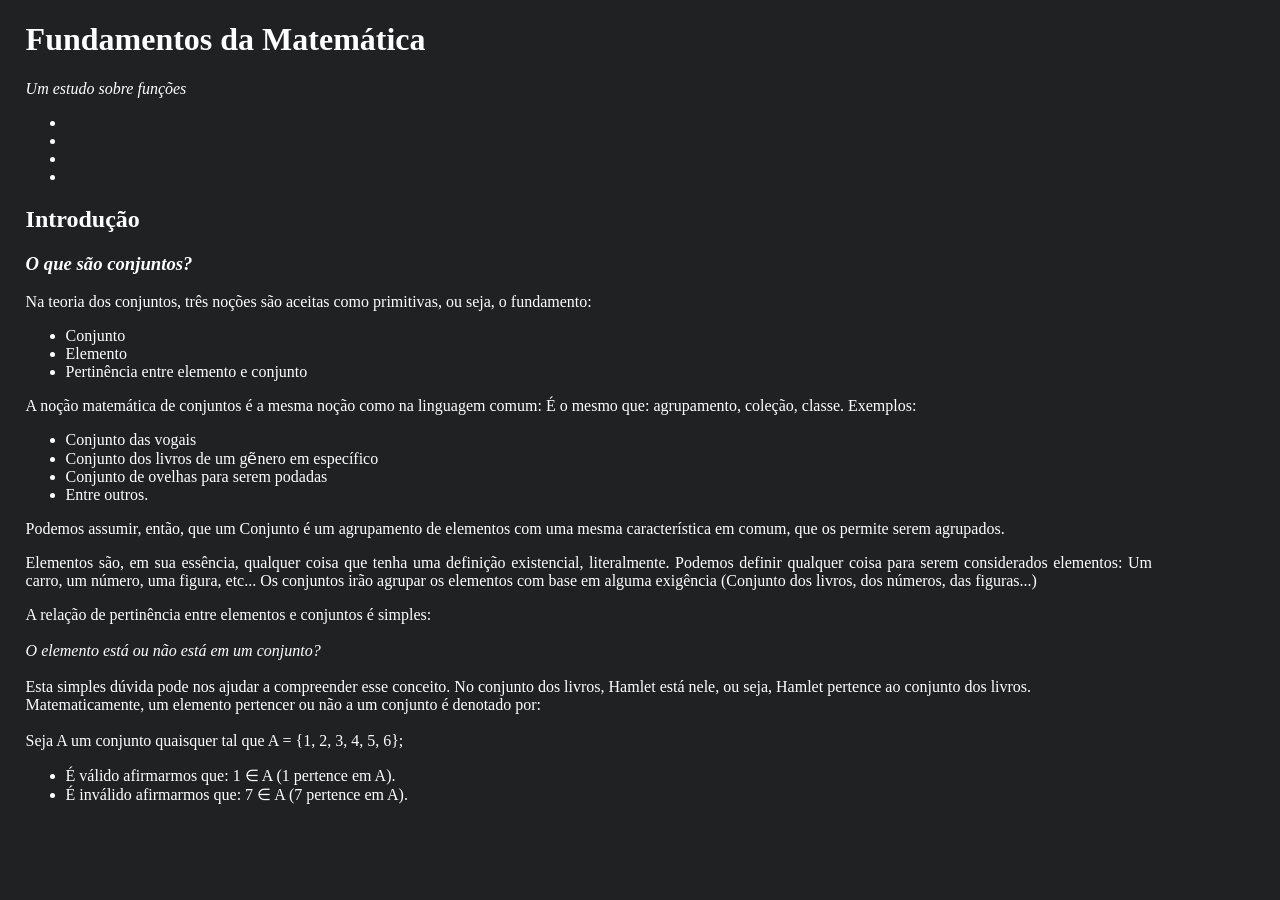
==== index.html @ 3e612700 "Atualização: teste" ====
<!DOCTYPE html>
<html lang="en">
<head>
    <meta charset="UTF-8">
    <meta name="viewport" content="width=device-width, initial-scale=1.0">
    <link rel="stylesheet" href="estilo.css">
    <title>Estudo de Funções Matemáticas</title>
</head>
<body class="pagina">
    <header class="header">
        <h1 class="titulo_header">Fundamentos da Matemática</h1>
        <p><em>Um estudo sobre funções</em></p>

        <nav class="nav">
            <ul class="nav__lista">
                <li class="nav__item"><a href=""></a></li>
                <li class="nav__item"><a href=""></a></li>
                <li class="nav__item"><a href=""></a></li>
                <li class="nav__item"><a href=""></a></li>
            </ul>
        </nav>
    </header>

    <main>
        <h2 class="titulo_h2">Introdução</h2>
        <h3 class="titulo_h3"><em>O que são conjuntos?</em></h3>
        <p>
            Na teoria dos conjuntos, três noções são aceitas como primitivas, ou seja, o fundamento:
            <ul class="lista_fundamento">
                <li>Conjunto</li>
                <li>Elemento</li>
                <li>Pertinência entre elemento e conjunto</li>
            </ul>

            A noção matemática de conjuntos é a mesma noção como na linguagem comum:
            É o mesmo que: agrupamento, coleção, classe. Exemplos:
            <ul class="lista_conjuntos">
                <li>Conjunto das vogais</li>
                <li>Conjunto dos livros de um gẽnero em específico</li>
                <li>Conjunto de ovelhas para serem podadas</li>
                <li>Entre outros.</li>
            </ul>

            Podemos assumir, então, que um Conjunto é um agrupamento de elementos com uma mesma característica em comum, que os permite serem agrupados.
        </p>

        <p>
            Elementos são, em sua essência, qualquer coisa que tenha uma definição existencial, literalmente.
            Podemos definir qualquer coisa para serem considerados elementos: Um carro, um número, uma figura, etc...
            Os conjuntos irão agrupar os elementos com base em alguma exigência (Conjunto dos livros, dos números, das figuras...)
        </p>

        <p>
            A relação de pertinência entre elementos e conjuntos é simples: <br><br>
            <em>O elemento está ou não está em um conjunto?</em> <br><br>
            Esta simples dúvida pode nos ajudar a compreender esse conceito. No conjunto dos livros, Hamlet está nele, ou seja, Hamlet pertence ao conjunto dos livros. <br>
            Matematicamente, um elemento pertencer ou não a um conjunto é denotado por: <br><br>

            Seja A um conjunto quaisquer tal que A = {1, 2, 3, 4, 5, 6};
            <ul>
                <li>É válido afirmarmos que: 1 ∈ A (1 pertence em A).</li>
                <li>É inválido afirmarmos que: 7 ∈ A (7 pertence em A).</li>
            </ul>
        </p>
       


        
        
    

    </main>

    <footer>




    </footer>


</body>
</html>
---- estilo.css ----
html {
    background-color: #202122;
    color: rgb(255, 255, 255);
}

body {
    text-align: justify;
    margin-left: 2%;
    margin-right: 10%;
}
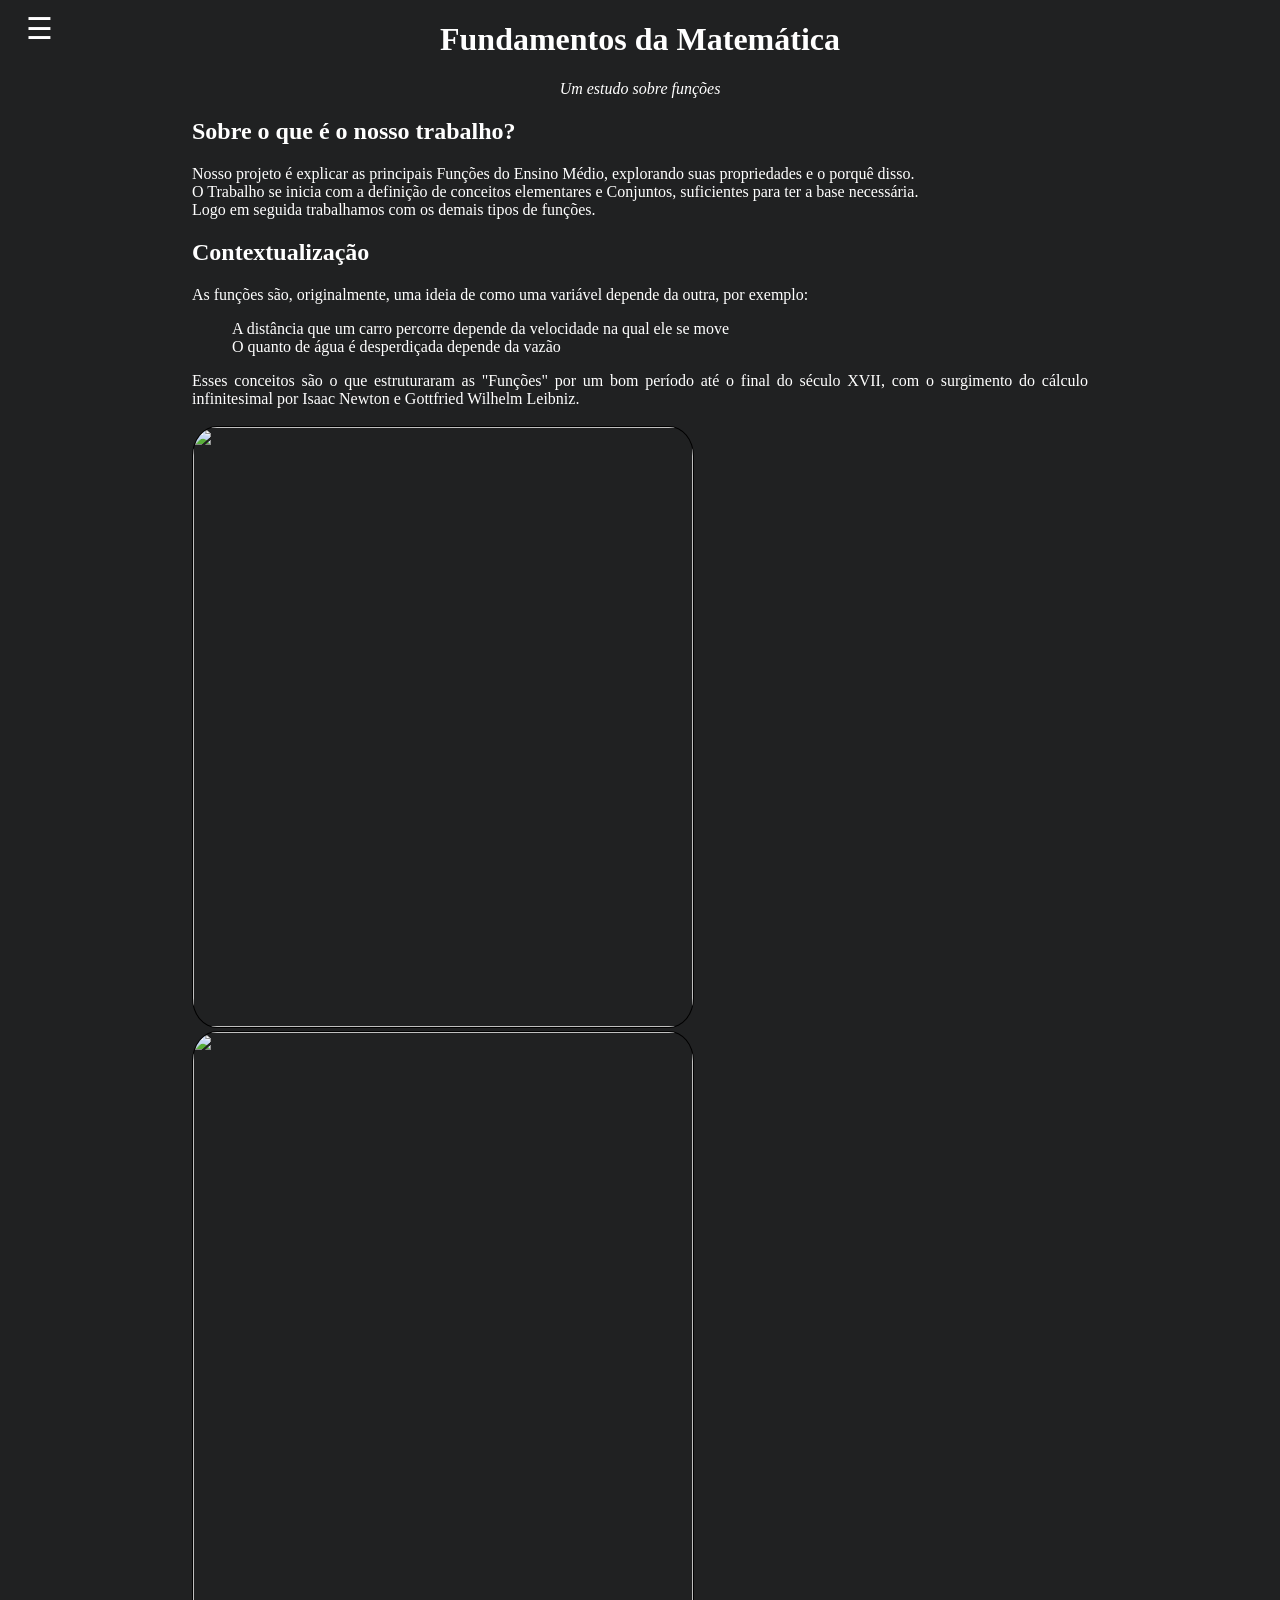
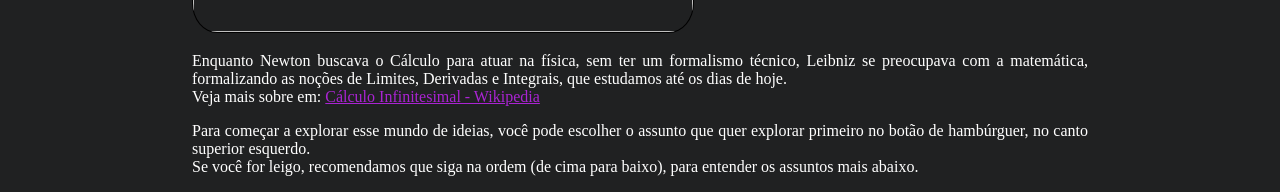
==== commit cec2a2fd: "Atualização função afim" ====
--- a/index.html
+++ b/index.html
@@ -4,65 +4,70 @@
     <meta charset="UTF-8">
     <meta name="viewport" content="width=device-width, initial-scale=1.0">
     <link rel="stylesheet" href="estilo.css">
-    <title>Estudo de Funções Matemáticas</title>
+    <title>Estudo de Funções Matemáticas
+
+    </title>
+    <link rel="shortcut icon" href="imagens/logotipo.png" type="">
 </head>
 <body class="pagina">
+
+    <button class="menu-btn" id="menuBtn">☰</button>
+
+    <div class="sidebar" id="sidebar">
+        <button class="fechar-btn" id="fecharBtn">✕</button>
+        <nav class="nav">
+            <ul class="nav-lista">
+                <li class="nav-item"><a href="index.html">Início</a></li>
+                <li class="nav-item"><a href="conjuntos.html">Estudo de Conjuntos</a></li>
+                <li class="nav-item"><a href="funcoes.html">Estrutura básica de Funções</a></li>
+                <li class="nav-item"><a href="funcao constante.html">Função Constante</a></li>
+                <li class="nav-item"><a href="funcao afim.html">Função Afim</a></li>
+                <li class="nav-item"><a href="funcao quadratica.html">Função Quadrática</a></li>
+                <li class="nav-item"><a href="funcao exponencial.html">Função Exponencial</a></li>
+                <li class="nav-item"><a href="funcao logaritma.html">Função Logarítma</a></li>
+                <li class="nav-item"><a href="funcao modular.html">Função Modular</a></li>
+                <li class="nav-item"><a href="creditos.html">Sobre Nós</a></li>
+            </ul>
+        </nav>
+    </div>
+
     <header class="header">
         <h1 class="titulo_header">Fundamentos da Matemática</h1>
         <p><em>Um estudo sobre funções</em></p>
-
-        <nav class="nav">
-            <ul class="nav__lista">
-                <li class="nav__item"><a href=""></a></li>
-                <li class="nav__item"><a href=""></a></li>
-                <li class="nav__item"><a href=""></a></li>
-                <li class="nav__item"><a href=""></a></li>
-            </ul>
-        </nav>
     </header>
 
     <main>
-        <h2 class="titulo_h2">Introdução</h2>
-        <h3 class="titulo_h3"><em>O que são conjuntos?</em></h3>
+        <h2>Sobre o que é o nosso trabalho?</h2>
         <p>
-            Na teoria dos conjuntos, três noções são aceitas como primitivas, ou seja, o fundamento:
-            <ul class="lista_fundamento">
-                <li>Conjunto</li>
-                <li>Elemento</li>
-                <li>Pertinência entre elemento e conjunto</li>
+            Nosso projeto é explicar as principais Funções do Ensino Médio, explorando suas propriedades
+            e o porquê disso. <br>
+            O Trabalho se inicia com a definição de conceitos elementares e Conjuntos, suficientes para ter a base necessária. <br>
+            Logo em seguida trabalhamos com os demais tipos de funções.
+        </p>
+        
+        <h2>Contextualização</h2>
+        <p>
+            As funções são, originalmente, uma ideia de como uma variável depende da outra, por exemplo: <br>
+            <ul>
+                <li>A distância que um carro percorre depende da velocidade na qual ele se move</li>
+                <li>O quanto de água é desperdiçada depende da vazão</li>
             </ul>
 
-            A noção matemática de conjuntos é a mesma noção como na linguagem comum:
-            É o mesmo que: agrupamento, coleção, classe. Exemplos:
-            <ul class="lista_conjuntos">
-                <li>Conjunto das vogais</li>
-                <li>Conjunto dos livros de um gẽnero em específico</li>
-                <li>Conjunto de ovelhas para serem podadas</li>
-                <li>Entre outros.</li>
-            </ul>
-
-            Podemos assumir, então, que um Conjunto é um agrupamento de elementos com uma mesma característica em comum, que os permite serem agrupados.
+            Esses conceitos são o que estruturaram as "Funções" por um bom período até o final do século XVII,
+            com o surgimento do cálculo infinitesimal por Isaac Newton e Gottfried Wilhelm Leibniz. <br><br>
+            <img src="imagens/pessoas/Isaac.jpg" alt="" class="imagem-intelectuais">
+            <img src="imagens/pessoas/Leibniz.jpg" alt="" class="imagem-intelectuais">
+            
         </p>
-
         <p>
-            Elementos são, em sua essência, qualquer coisa que tenha uma definição existencial, literalmente.
-            Podemos definir qualquer coisa para serem considerados elementos: Um carro, um número, uma figura, etc...
-            Os conjuntos irão agrupar os elementos com base em alguma exigência (Conjunto dos livros, dos números, das figuras...)
+            Enquanto Newton buscava o Cálculo para atuar na física, sem ter um formalismo técnico, Leibniz se preocupava com a matemática, formalizando 
+            as noções de Limites, Derivadas e Integrais, que estudamos até os dias de hoje. <br>
+            Veja mais sobre em: <a href="https://pt.wikipedia.org/wiki/C%C3%A1lculo_infinitesimal">Cálculo Infinitesimal - Wikipedia</a>
         </p>
-
         <p>
-            A relação de pertinência entre elementos e conjuntos é simples: <br><br>
-            <em>O elemento está ou não está em um conjunto?</em> <br><br>
-            Esta simples dúvida pode nos ajudar a compreender esse conceito. No conjunto dos livros, Hamlet está nele, ou seja, Hamlet pertence ao conjunto dos livros. <br>
-            Matematicamente, um elemento pertencer ou não a um conjunto é denotado por: <br><br>
-
-            Seja A um conjunto quaisquer tal que A = {1, 2, 3, 4, 5, 6};
-            <ul>
-                <li>É válido afirmarmos que: 1 ∈ A (1 pertence em A).</li>
-                <li>É inválido afirmarmos que: 7 ∈ A (7 pertence em A).</li>
-            </ul>
+            Para começar a explorar esse mundo de ideias, você pode escolher o assunto que quer explorar primeiro no botão de hambúrguer, no canto superior esquerdo. <br>
+            Se você for leigo, recomendamos que siga na ordem (de cima para baixo), para entender os assuntos mais abaixo.
         </p>
-       
 
 
         
@@ -78,6 +83,6 @@
 
     </footer>
 
-
+    <script src="script.js"></script>
 </body>
 </html>
--- a/estilo.css
+++ b/estilo.css
@@ -1,10 +1,117 @@
+
 html {
     background-color: #202122;
     color: rgb(255, 255, 255);
+    
+}
+li {
+    list-style-type: none; /* remove as bolinhas da lista */
+}
+a {
+    color: rgb(170, 36, 211);
 }
 
 body {
     text-align: justify;
-    margin-left: 2%;
-    margin-right: 10%;
+    margin-left: 15%;
+    margin-right: 15%;
+}
+
+header h1 {
+    text-align: center;
+}
+
+header p {
+    text-align: center;
+}
+
+.nav-item a:hover {
+    color: aqua;
+}
+#complexo:hover {
+    color: rgb(1, 13, 124);
+}
+
+#complexo:visited {
+    color: rgb(108, 213, 231);
+}
+
+.imagem-intelectuais {
+    width: 500px;
+    height: 600px;
+    border: solid black 1px;
+    border-radius: 5%;
+    
+}
+
+
+/* Estilo do Botão Hambúrguer (fixo na tela) */
+.menu-btn {
+    font-size: 30px;
+    cursor: pointer;
+    background-color: transparent;
+    color: white;
+    border: none;
+    position: fixed;
+    top: 10px;
+    left: 20px;
+    z-index: 1;
+}
+
+
+.sidebar {
+    height: 100vh;
+    width: 250px;
+    position: fixed;
+    top: 0;
+    left: -250px; 
+    background-color: #1a1a1a; 
+    transition: left 0.3s ease; 
+    padding-top: 60px;
+    z-index: 2; 
+}
+
+
+.sidebar.ativa {
+    left: 0;
+}
+
+
+.fechar-btn {
+    position: absolute;
+    top: 10px;
+    right: 20px;
+    font-size: 30px;
+    background: none;
+    border: none;
+    color: white;
+    cursor: pointer;
+}
+
+
+.nav-lista {
+    list-style-type: none; /* Remove as bolinhas da lista */
+    padding: 0;
+}
+
+.nav-item {
+    padding: 15px 20px;
+}
+
+.nav-item a {
+    text-decoration: none;
+    color: white;
+    font-size: 18px;
+    display: block;
+    transition: color 0.2s;
+}
+
+.nav-item a:hover {
+    color: aqua;
+}
+
+.funcao {
+    width: 30%;
+    margin-left: 30%;
+    margin-right: 30%;
 }
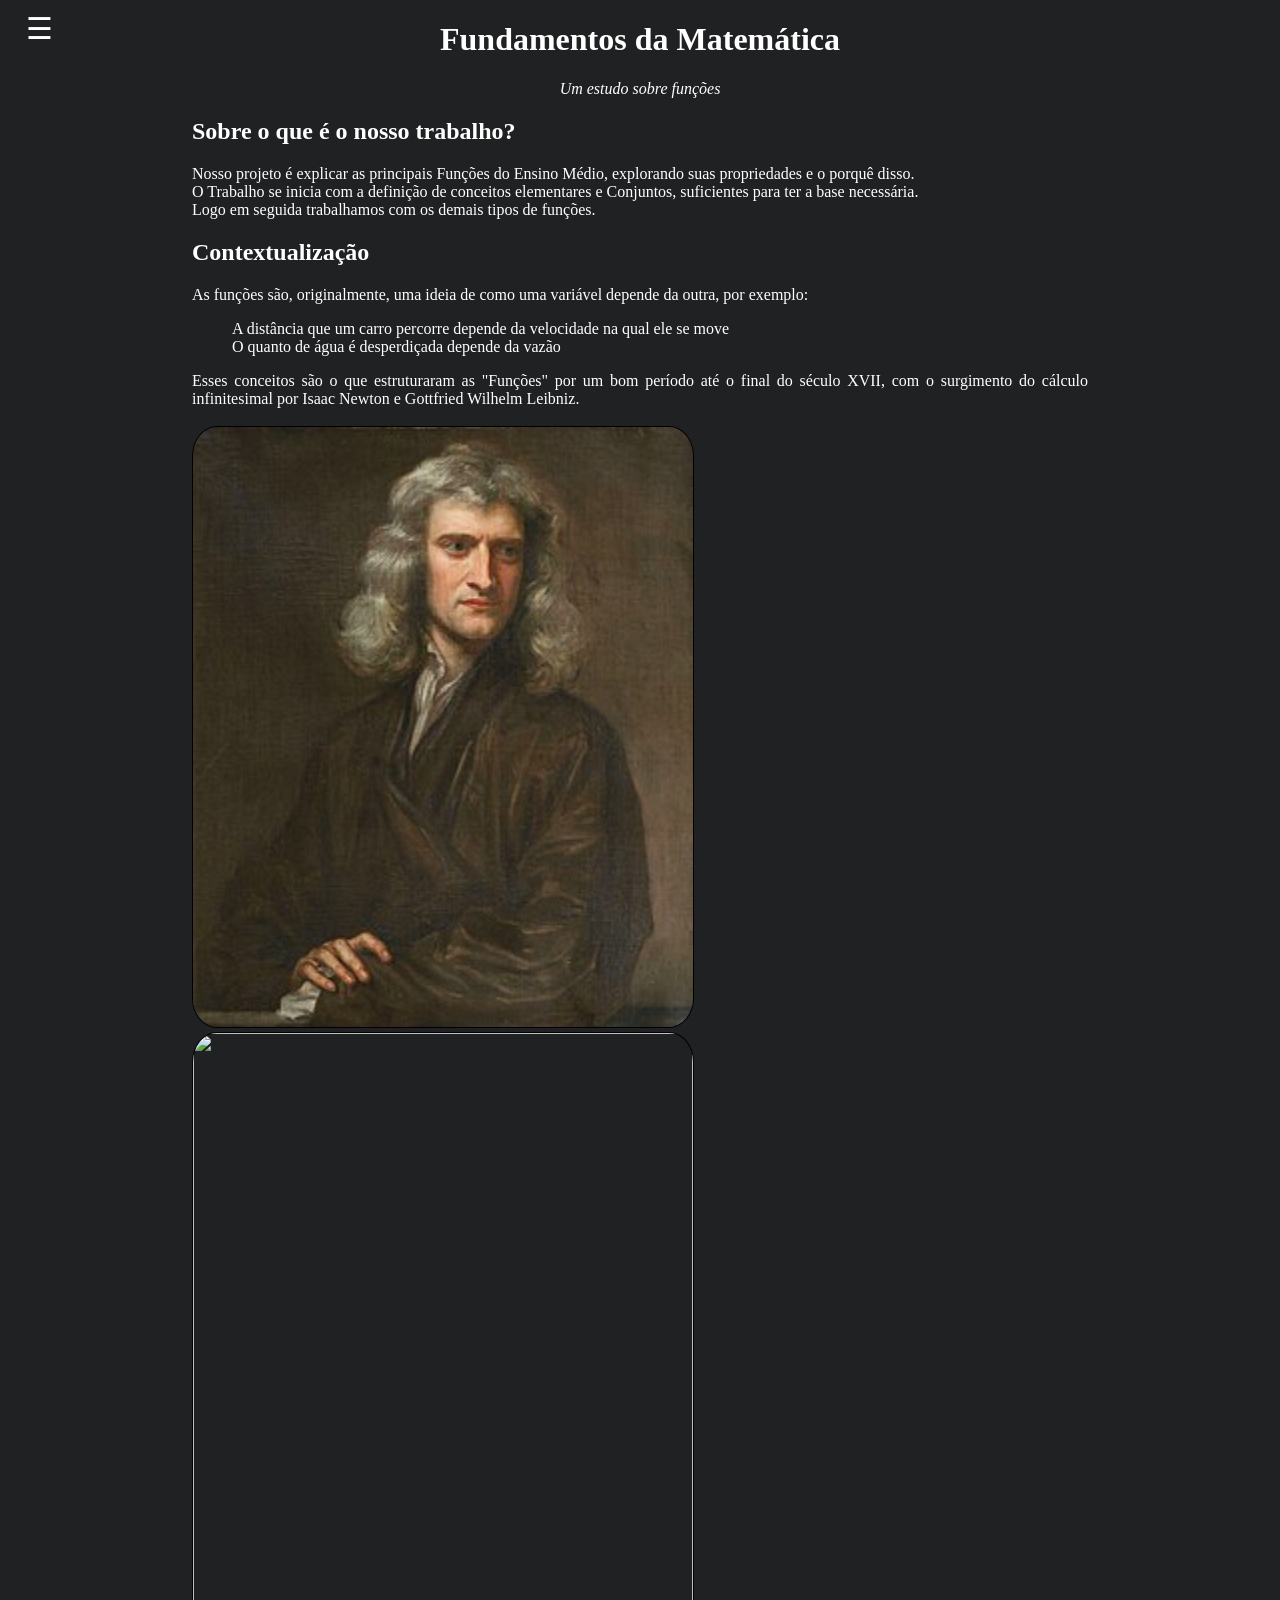
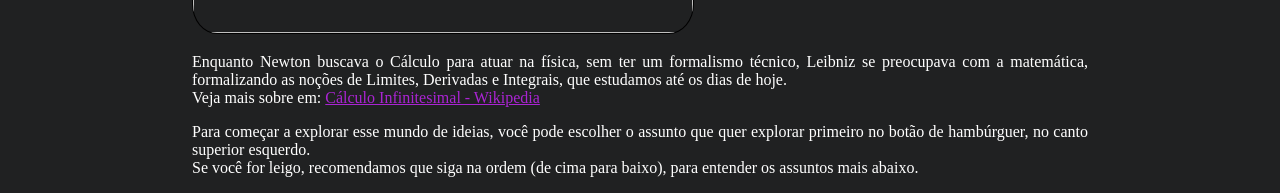
==== commit d52a5694: "Removendo footers e adicinando funcao constante" ====
--- a/index.html
+++ b/index.html
@@ -76,12 +76,7 @@
 
     </main>
 
-    <footer>
 
-
-
-
-    </footer>
 
     <script src="script.js"></script>
 </body>
--- a/estilo.css
+++ b/estilo.css
@@ -114,4 +114,78 @@
     width: 30%;
     margin-left: 30%;
     margin-right: 30%;
+}
+
+.resolucao {
+    margin-left: 5%;
+}
+
+iframe {
+    height: 500px;
+    width: 100%;
+}
+
+@media (max-height=500px) {
+    iframe {
+        height: 100%;
+    }
+}
+
+@keyframes aparecer {
+    16% {
+        opacity: 1;
+    }
+
+    16%, 50% {
+        opacity: 0;
+    }
+
+    51% {
+        opacity: 1;
+    }
+
+    52%, 79% {
+        opacity: 0;
+    }
+
+    80% {
+        opacity: 1;
+    }
+
+    81%, 99% {
+        opacity: 0;
+    }
+
+    100% {
+        opacity: 1;
+    }
+}
+
+@keyframes moverX {
+  from {left: 0;}
+  to {left: 75%;}
+}
+
+
+@keyframes moverY {
+  from {top: 0;}
+  to {top: 25%;}
+}
+
+.easter_egg {
+    width: 25%;
+    position: absolute;
+    opacity: 0;
+    animation:
+    aparecer 67s ease-out 6.7s infinite forwards alternate,
+    moverX 5s linear infinite alternate, 
+    moverY 4s linear infinite alternate;
+}
+
+#fofinho {
+    width: 10%;
+    position: relative;
+    bottom: -670px;
+    left: -670px;
+    opacity: 0.05;
 }
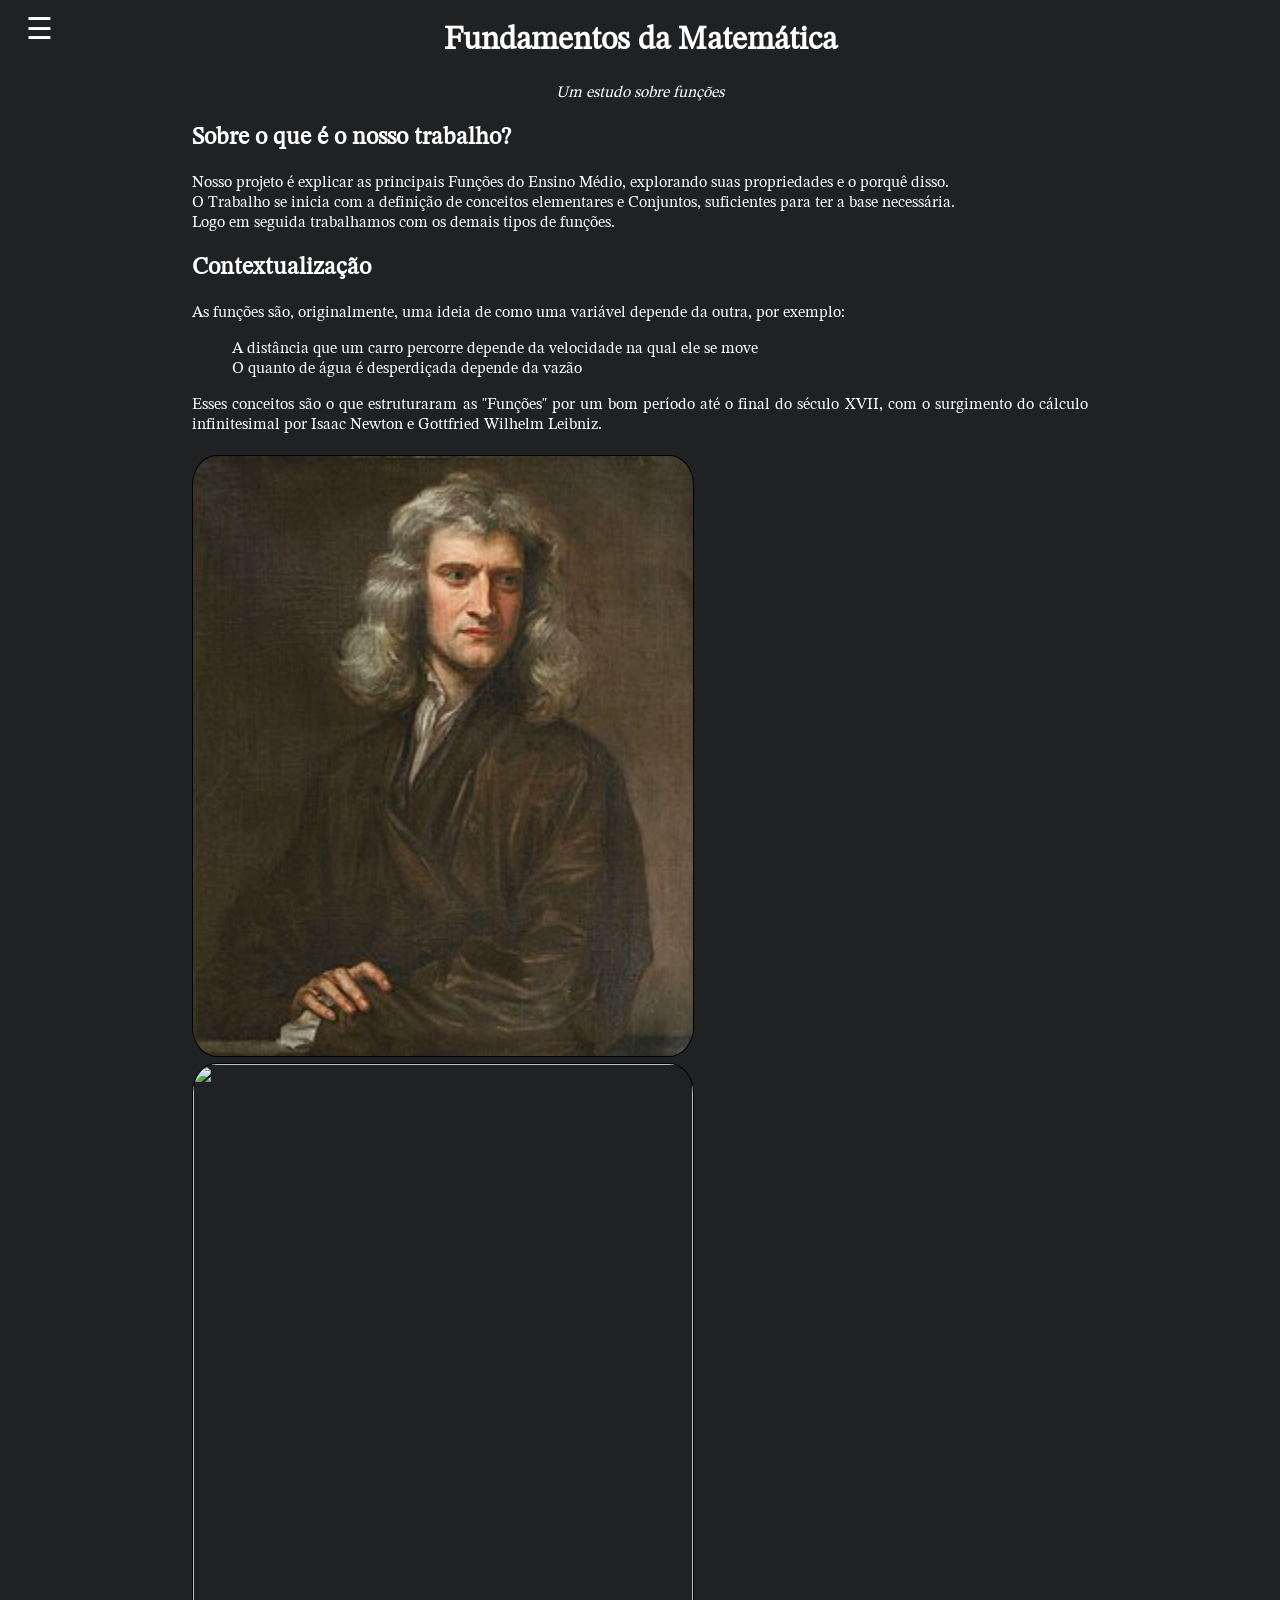
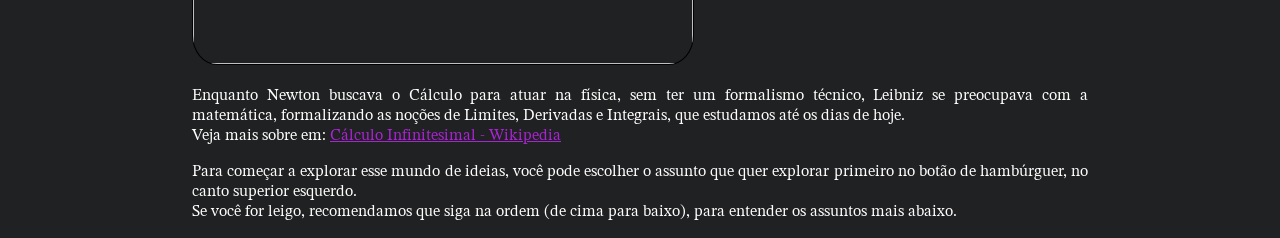
==== commit f9ac837e: "Créditos e Atualizações, final" ====
--- a/index.html
+++ b/index.html
@@ -4,7 +4,7 @@
     <meta charset="UTF-8">
     <meta name="viewport" content="width=device-width, initial-scale=1.0">
     <link rel="stylesheet" href="estilo.css">
-    <title>Estudo de Funções Matemáticas
+    <title>Funciomática
 
     </title>
     <link rel="shortcut icon" href="imagens/logotipo.png" type="">
@@ -68,12 +68,6 @@
             Para começar a explorar esse mundo de ideias, você pode escolher o assunto que quer explorar primeiro no botão de hambúrguer, no canto superior esquerdo. <br>
             Se você for leigo, recomendamos que siga na ordem (de cima para baixo), para entender os assuntos mais abaixo.
         </p>
-
-
-        
-        
-    
-
     </main>
 
 
--- a/estilo.css
+++ b/estilo.css
@@ -1,9 +1,10 @@
+@import url('https://fonts.googleapis.com/css2?family=STIX+Two+Math&display=swap');
 
 html {
     background-color: #202122;
     color: rgb(255, 255, 255);
-    
-}
+}
+
 li {
     list-style-type: none; /* remove as bolinhas da lista */
 }
@@ -15,6 +16,7 @@
     text-align: justify;
     margin-left: 15%;
     margin-right: 15%;
+    font-family: "STIX Two Math", serif;
 }
 
 header h1 {
@@ -188,4 +190,21 @@
     bottom: -670px;
     left: -670px;
     opacity: 0.05;
+}
+
+.continha {
+    background-color: rgba(100, 100, 100, 1);
+    border-radius: 5px;
+    padding-left: 5px;
+}
+
+#modular {
+    width: 70%;
+    height: 70%;
+}
+
+.imagens-creditos {
+    width: 400px;
+    border: solid black 2px;
+    border-radius: 5%;
 }
